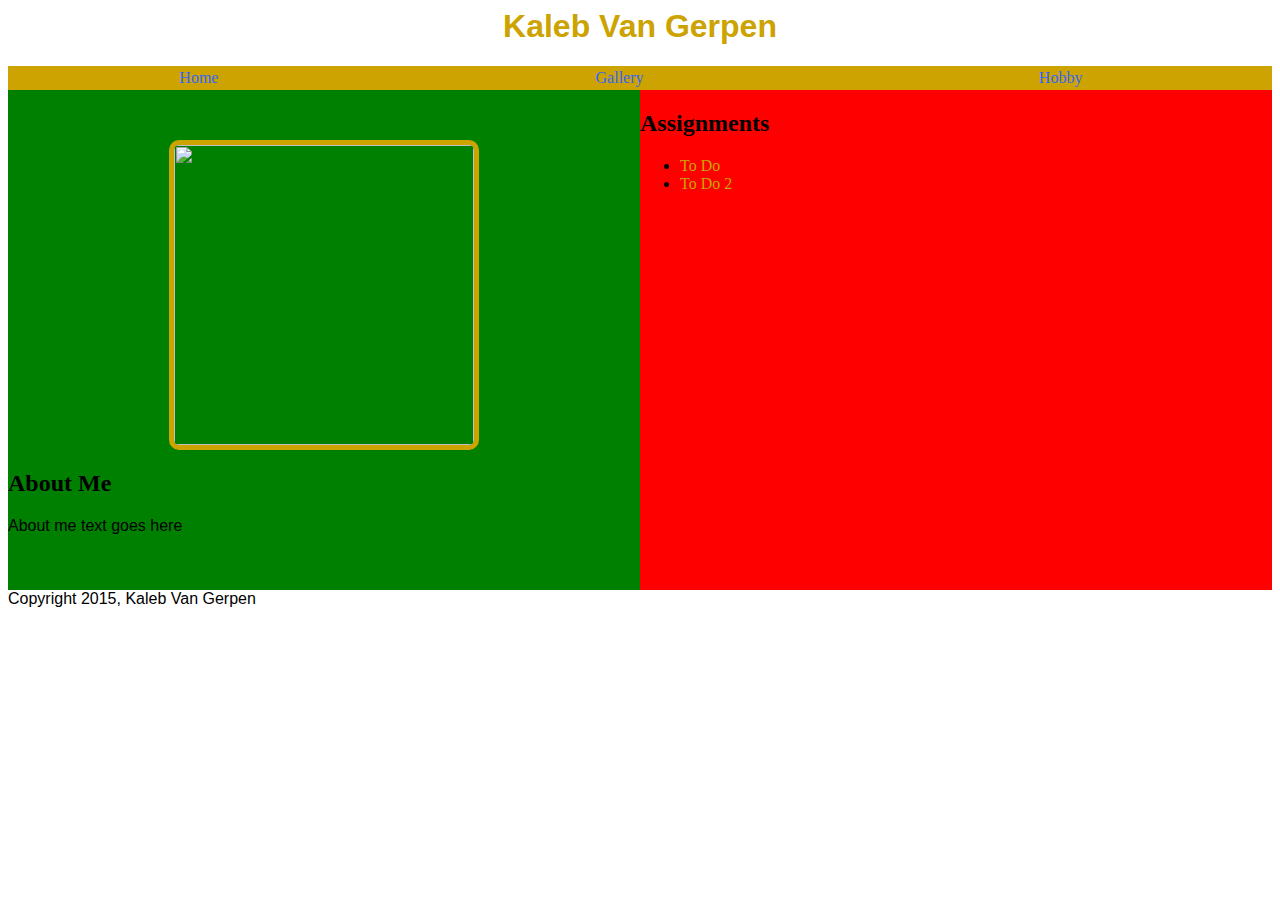
==== index.html @ 6984d4bb "Update index.html" ====
<html>
  <head>
    <title>Kaleb Van Gerpen</title>
    <link rel="stylesheet" type="text/css" href="mystyle.css">
  </head>
  <body>
<header><h1>Kaleb Van Gerpen</h1></header>
<nav>
  <table class="nav">
    <tr>
      <td><a class="nav" href="index.html">Home</a></td>
      <td><a class="nav" href="gallery.html">Gallery</a></td>
      <td><a class="nav" href="hobby.html">Hobby</a></td>
    </tr>
  </table>
</nav>
<section id="left">
  <img id="main" src="https://scontent-ord1-1.xx.fbcdn.net/hphotos-xpt1/v/t1.0-9/11694958_722312854562355_5771140195621400108_n.jpg?oh=ccf87e42bc003c5dfcf43d2ec73e69c4&oe=566CCA43">
  <h2>About Me</h2>
    <p>About me text goes here</p>
</section>

<section id="right">
  <h2>Assignments</h2>
  <ul>
    <li><a href="to-do.html">To Do</a></li>
    <li><a href="to-do2.html">To Do 2</a></li>
  </ul>

</section>

<footer>
  <p>Copyright 2015, Kaleb Van Gerpen</p>
</footer>
</body>
</html>
---- mystyle.css ----
a:link {
	color: #CCA300;
	text-decoration: none;
}

a:visited {
	color: #CCA300;
	text-decoration: none;
}

a:hover {
	color: #CCA300;
	text-decoration: none;
}

a:active {
	color: #CCA300;
	text-decoration: none;
}


a.nav:link {
	color: #3366FF;
	text-decoration: none;
}

a.nav:visited {
	color: #3366FF;
	text-decoration: none;
}

a.nav:hover {
	color: #3366FF;
	text-decoration: none;
}

a.nav:active {
	color: #3366FF;
	text-decoration: none;
}

h1 {
	text-align: center;
	color: #CCA300;
	font-family: "Arial";
}


h5 {
	text-align: center;
	font-family: "Arial";
}





img#main {
	position: relative;
  	width:300px;
	height:300px;
	border-radius:10px;
	border: 5px solid #CCA300;
	margin-top: 50px;
	margin-left: auto;
	margin-right: auto;
	margin-bottom: auto;
	display: block;
	
	
}




 nav {
	margin-left: auto;
	margin-right: auto;
	margin-bottom: auto;
	background-color: #CCA300;
	display: block;
	text-align: center;
	
	
}


p{ 
	font-family: "Arial"
	
}
	
#left {
	width: 50%;
	float: left;
	margin-top: auto;
	background-color: green;
	height: 500px;
}

#right {
	width: 50%;
	float: left;
	margin-top: auto;
	background-color: red;
	height: 500px;
}


table.nav {
	width: 100%;
	text-align: center;
}

table.gallery {
	margin: auto;
}

td.nav {
	text-align: center;	
}
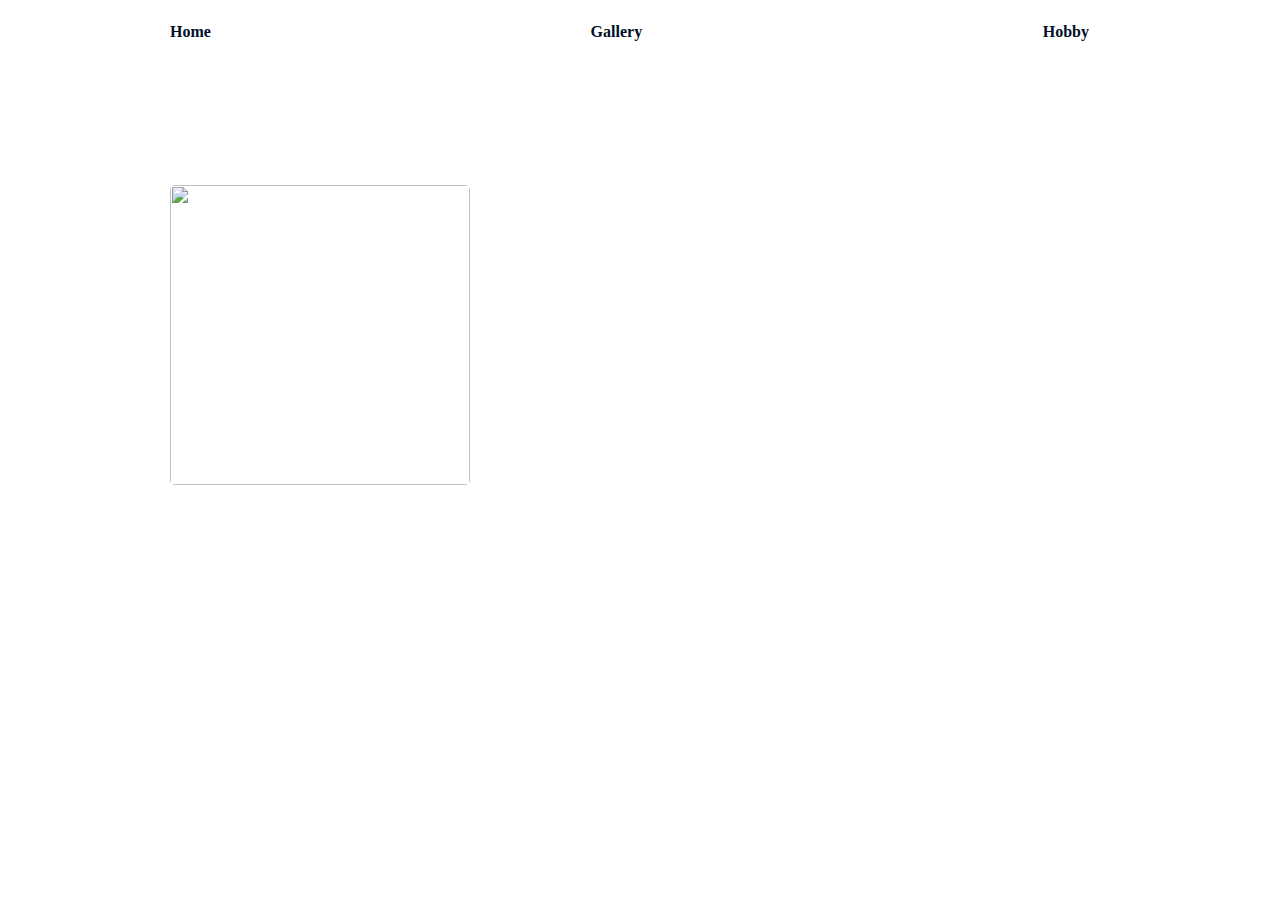
==== commit d473fadd: "Update index.html" ====
--- a/index.html
+++ b/index.html
@@ -1,11 +1,5 @@
 <html>
-  <head>
-    <title>Kaleb Van Gerpen</title>
-    <link rel="stylesheet" type="text/css" href="mystyle.css">
-  </head>
-  <body>
-<header><h1>Kaleb Van Gerpen</h1></header>
-<nav>
+  <nav>
   <table class="nav">
     <tr>
       <td><a class="nav" href="index.html">Home</a></td>
@@ -14,14 +8,25 @@
     </tr>
   </table>
 </nav>
+  <head>
+    <title>Kaleb Van Gerpen</title>
+    <link rel="stylesheet" type="text/css" href="mystyle.css">
+  </head>
+  <body>
+<header><h1>Kaleb Van Gerpen</h1></header>
 <section id="left">
   <img id="main" src="https://scontent-ord1-1.xx.fbcdn.net/hphotos-xpt1/v/t1.0-9/11694958_722312854562355_5771140195621400108_n.jpg?oh=ccf87e42bc003c5dfcf43d2ec73e69c4&oe=566CCA43">
-  <h2>About Me</h2>
-    <p>About me text goes here</p>
 </section>
 
 <section id="right">
-  <h2>Assignments</h2>
+  <h2>About Me</h2>
+  <article>
+    <p>Hi! My name is Kaleb. Originally from <a href="https://www.google.com/maps?q=cottage+grove+mn&es_sm=93&um=1&ie=UTF-8&sa=X&ved=0CAcQ_AUoAWoVChMI-q6k7ND0xwIVhgWSCh1YTw8h">Cottage Grove, MN</a>, I am a senior at <a href="http://www.luther.edu/">Luther College</a> where I am completing a major in management and a minor in computer science.
+    With this combination of studies I hope to pursue a career in IT management.  
+    I am a huge fan of the Minnesota Twins and enjoy watching games both on television and at Target Field during the summer. Also, I have been an amateur genealogist for several years and have traced my family tree back five generations. Other interests include classic films and television, 
+    card games and board games, and camping with my family.
+    </article>
+  <h2>My CS 130 Assignments</h2>
   <ul>
     <li><a href="to-do.html">To Do</a></li>
     <li><a href="to-do2.html">To Do 2</a></li>
@@ -30,7 +35,7 @@
 </section>
 
 <footer>
-  <p>Copyright 2015, Kaleb Van Gerpen</p>
+  <p class="copyright">Copyright 2015, Kaleb Van Gerpen</p>
 </footer>
 </body>
 </html>
--- a/mystyle.css
+++ b/mystyle.css
@@ -1,48 +1,91 @@
+body, section, main, nav, header, footer {
+	margin-top: 0px;
+	margin-bottom: 0px;
+	margin-left: 0px;
+	margin-right: 0px;
+	
+}
+
+h1, h2, h3, h4, h5, p, li {
+	color: white;
+	font-family: "Arial";
+}
+
 a:link {
-	color: #CCA300;
+	color: white;
+	font-weight: bold;
 	text-decoration: none;
 }
 
 a:visited {
-	color: #CCA300;
+	color: white;
+	font-weight: bold;
 	text-decoration: none;
 }
 
 a:hover {
-	color: #CCA300;
+	color: white;
+	font-weight: bold;
 	text-decoration: none;
 }
 
 a:active {
-	color: #CCA300;
+	color: white;
+	font-weight: bold;
 	text-decoration: none;
 }
 
 
 a.nav:link {
-	color: #3366FF;
+	color: rgb(1, 15, 40);
 	text-decoration: none;
 }
 
 a.nav:visited {
-	color: #3366FF;
+	color: rgb(1, 15, 40);
 	text-decoration: none;
 }
 
 a.nav:hover {
-	color: #3366FF;
+	color: white;
 	text-decoration: none;
 }
 
 a.nav:active {
-	color: #3366FF;
+	color: white;
 	text-decoration: none;
+}
+
+
+article {
+	margin-right: 50px;
+}
+
+body{
+	background-image: url("http://img06.deviantart.net/dd28/i/2008/014/d/c/background_for_ppt__by_sirdelirium.jpg");
+	background-repeat: repeat-y;
+	background-attachment: scroll;
+	background-size: 100%;
+	
+}
+
+#copyright {
+	font-size: 10pt;
+	font-style: italic;
+	text-align: center;
+}
+
+footer {
+	margin: 0px, 0px, 0px, 0px;
 }
 
 h1 {
 	text-align: center;
-	color: #CCA300;
 	font-family: "Arial";
+}
+
+h2 {
+	padding: 10px;
 }
 
 
@@ -51,50 +94,46 @@
 	font-family: "Arial";
 }
 
-
-
-
+header {
+	margin-top: 50px;
+	float: left;
+	width: 100%;
+}
 
 img#main {
 	position: relative;
   	width:300px;
 	height:300px;
 	border-radius:10px;
-	border: 5px solid #CCA300;
+	border: 5px solid white;
 	margin-top: 50px;
 	margin-left: auto;
 	margin-right: auto;
 	margin-bottom: auto;
 	display: block;
-	
-	
 }
 
-
-
-
  nav {
-	margin-left: auto;
-	margin-right: auto;
-	margin-bottom: auto;
-	background-color: #CCA300;
 	display: block;
 	text-align: center;
-	
-	
+	float: left;
+	width: 100%;
+	position: fixed;
+	margin-top: 20px;
+	background-color: white;
 }
-
 
 p{ 
 	font-family: "Arial"
-	
+	padding: 200px;
+	color: white;
+	line-height: 200%;
 }
 	
 #left {
 	width: 50%;
 	float: left;
 	margin-top: auto;
-	background-color: green;
 	height: 500px;
 }
 
@@ -102,7 +141,6 @@
 	width: 50%;
 	float: left;
 	margin-top: auto;
-	background-color: red;
 	height: 500px;
 }
 
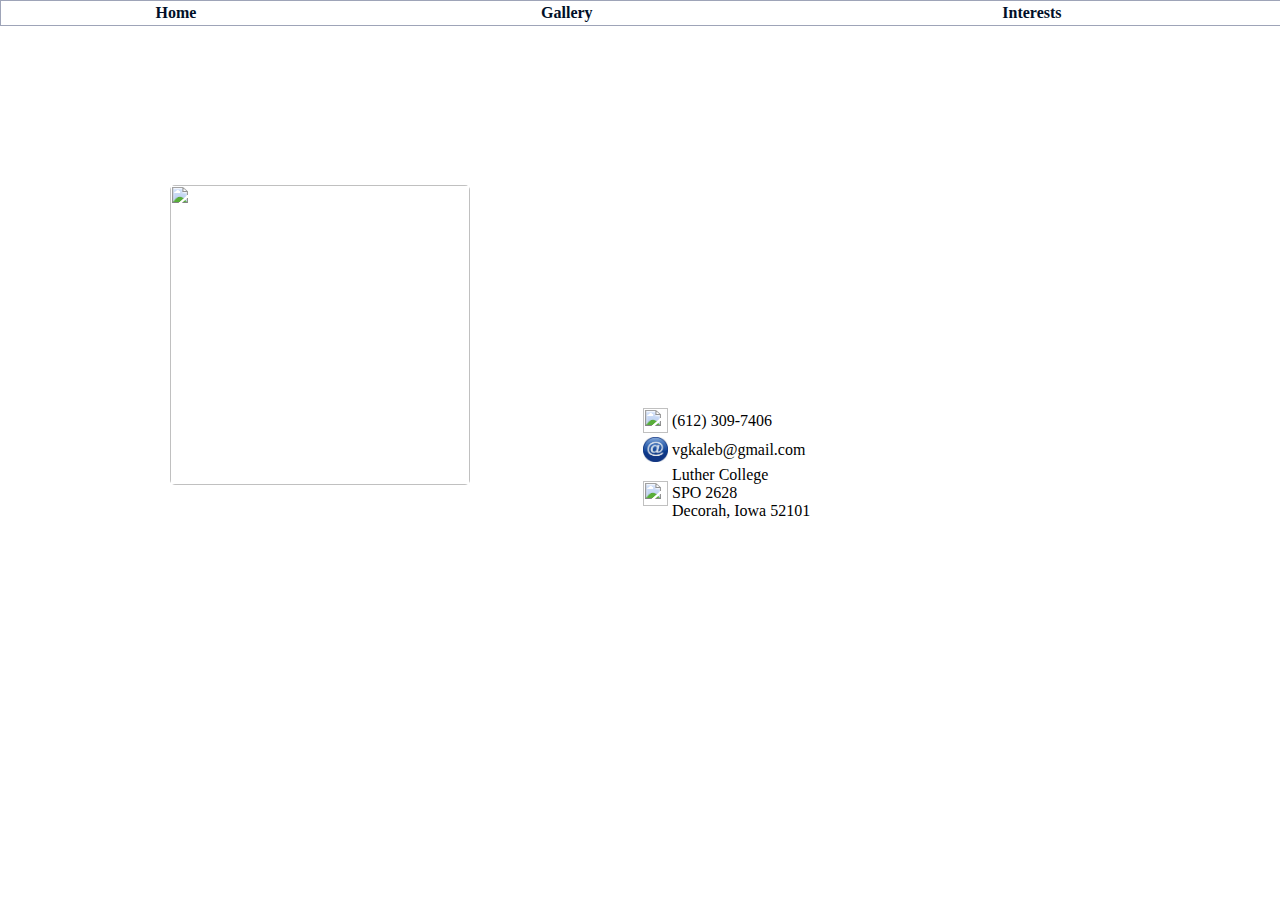
==== commit f0c2ed2f: "Update index.html" ====
--- a/index.html
+++ b/index.html
@@ -4,7 +4,7 @@
     <tr>
       <td><a class="nav" href="index.html">Home</a></td>
       <td><a class="nav" href="gallery.html">Gallery</a></td>
-      <td><a class="nav" href="hobby.html">Hobby</a></td>
+      <td><a class="nav" href="interests.html">Interests</a></td>
     </tr>
   </table>
 </nav>
@@ -14,17 +14,32 @@
   </head>
   <body>
 <header><h1>Kaleb Van Gerpen</h1></header>
-<section id="left">
+<section class="left">
   <img id="main" src="https://scontent-ord1-1.xx.fbcdn.net/hphotos-xpt1/v/t1.0-9/11694958_722312854562355_5771140195621400108_n.jpg?oh=ccf87e42bc003c5dfcf43d2ec73e69c4&oe=566CCA43">
 </section>
 
-<section id="right">
+<section class="right">
   <h2>About Me</h2>
   <article>
     <p>Hi! My name is Kaleb. Originally from <a href="https://www.google.com/maps?q=cottage+grove+mn&es_sm=93&um=1&ie=UTF-8&sa=X&ved=0CAcQ_AUoAWoVChMI-q6k7ND0xwIVhgWSCh1YTw8h">Cottage Grove, MN</a>, I am a senior at <a href="http://www.luther.edu/">Luther College</a> where I am completing a major in management and a minor in computer science.
-    With this combination of studies I hope to pursue a career in IT management.  
-    I am a huge fan of the Minnesota Twins and enjoy watching games both on television and at Target Field during the summer. Also, I have been an amateur genealogist for several years and have traced my family tree back five generations. Other interests include classic films and television, 
-    card games and board games, and camping with my family.
+    With this combination of studies I hope to pursue a career in IT management.
+    </article>
+    <h3>Contact Me</h3>
+      <article class="hidden">
+      <table>
+        <tr>
+          <td><img class=contact src="https://upload.wikimedia.org/wikipedia/commons/5/5a/Emblem_phone_500.png"></td>
+          <td>(612) 309-7406</td>
+        </tr>
+        <tr>
+          <td><img class=contact src="[data-uri]"></td>
+          <td>vgkaleb@gmail.com</td>
+        </tr>
+        <tr>
+          <td rowsapn=3><img class=contact src="https://upload.wikimedia.org/wikipedia/commons/thumb/b/b1/Email_Shiny_Icon.svg/256px-Email_Shiny_Icon.svg.png"></td>
+          <td>Luther College <br /> SPO 2628 <br /> Decorah, Iowa 52101</td>
+        </tr>
+      </table>
     </article>
   <h2>My CS 130 Assignments</h2>
   <ul>
--- a/mystyle.css
+++ b/mystyle.css
@@ -69,14 +69,17 @@
 	
 }
 
-#copyright {
+.copyright {
 	font-size: 10pt;
 	font-style: italic;
 	text-align: center;
+	padding-top: 300px;
+	
 }
 
 footer {
-	margin: 0px, 0px, 0px, 0px;
+	opacity: .5;
+	float: 100%;
 }
 
 h1 {
@@ -100,6 +103,22 @@
 	width: 100%;
 }
 
+img.contact{
+	width:25px;
+	height:25px;
+}
+
+
+img.gallerywide{
+	width: 800px;
+	height: 400px;
+}
+
+img.gallerynormal{
+	width: 400px;
+	height: 400px;
+}
+
 img#main {
 	position: relative;
   	width:300px;
@@ -113,14 +132,19 @@
 	display: block;
 }
 
+
+
  nav {
 	display: block;
 	text-align: center;
 	float: left;
 	width: 100%;
 	position: fixed;
-	margin-top: 20px;
+	top: 0px;
 	background-color: white;
+	border-style: solid; 
+	border-width: 1px; 
+	border-color: rgb(158, 164, 184);
 }
 
 p{ 
@@ -130,20 +154,19 @@
 	line-height: 200%;
 }
 	
-#left {
+section.left {
 	width: 50%;
 	float: left;
 	margin-top: auto;
-	height: 500px;
+	height: auto;
 }
 
-#right {
+section.right {
 	width: 50%;
 	float: left;
 	margin-top: auto;
-	height: 500px;
+	height: auto;
 }
-
 
 table.nav {
 	width: 100%;
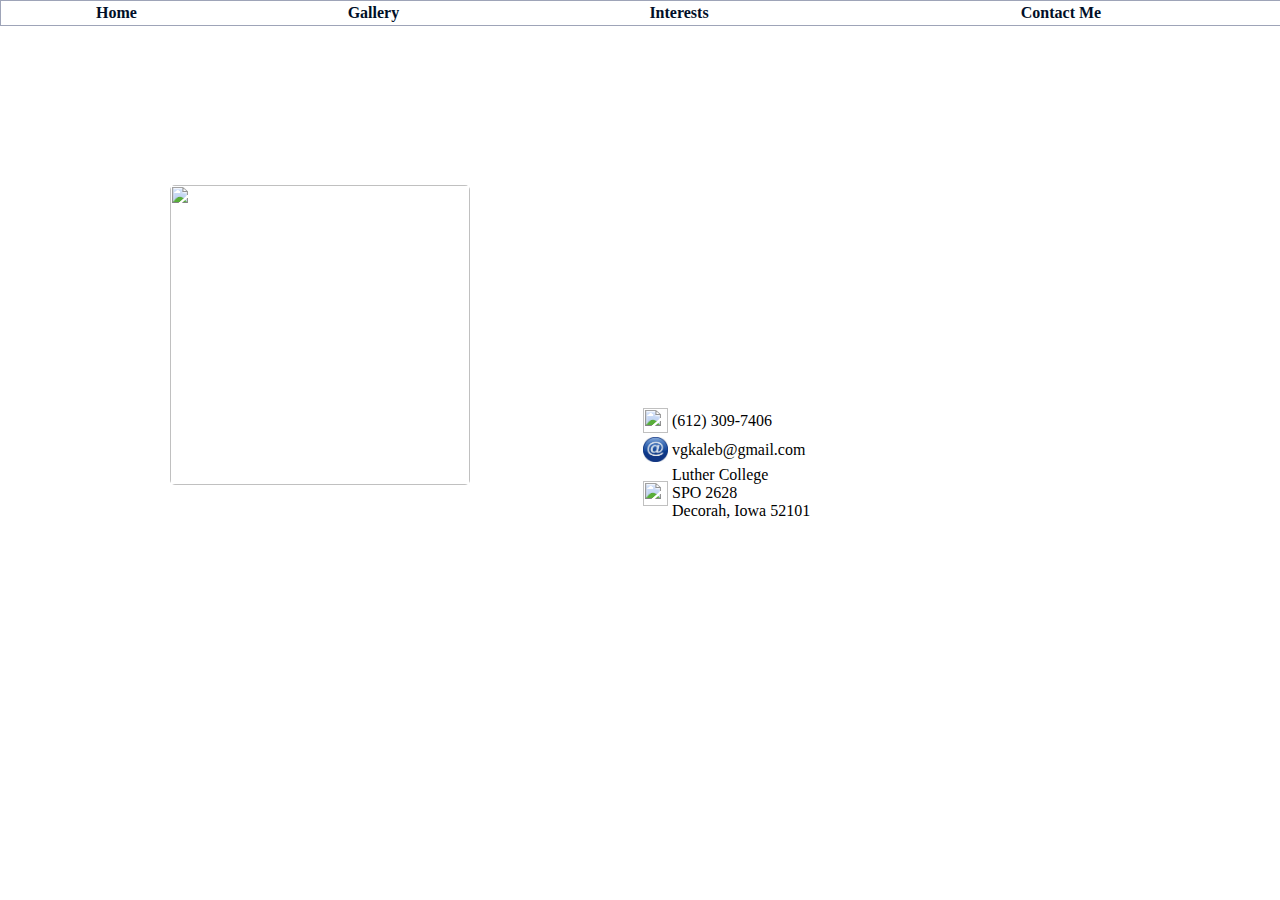
==== commit 4dd6aabe: "Update index.html" ====
--- a/index.html
+++ b/index.html
@@ -1,12 +1,13 @@
 <html>
   <nav>
-  <table class="nav">
-    <tr>
-      <td><a class="nav" href="index.html">Home</a></td>
-      <td><a class="nav" href="gallery.html">Gallery</a></td>
-      <td><a class="nav" href="interests.html">Interests</a></td>
-    </tr>
-  </table>
+      <table class="nav">
+        <tr>
+          <td class="nav"><a class="nav" href="index.html">Home</a></td>
+          <td class="nav"><a class="nav" href="gallery.html">Gallery</a></td>
+          <td class="nav"><a class="nav" href="interests.html">Interests</a></td>
+          <td class="nav"><a class="nav" href="contact.html">Contact Me</a></td>
+        </tr>
+      </table>
 </nav>
   <head>
     <title>Kaleb Van Gerpen</title>
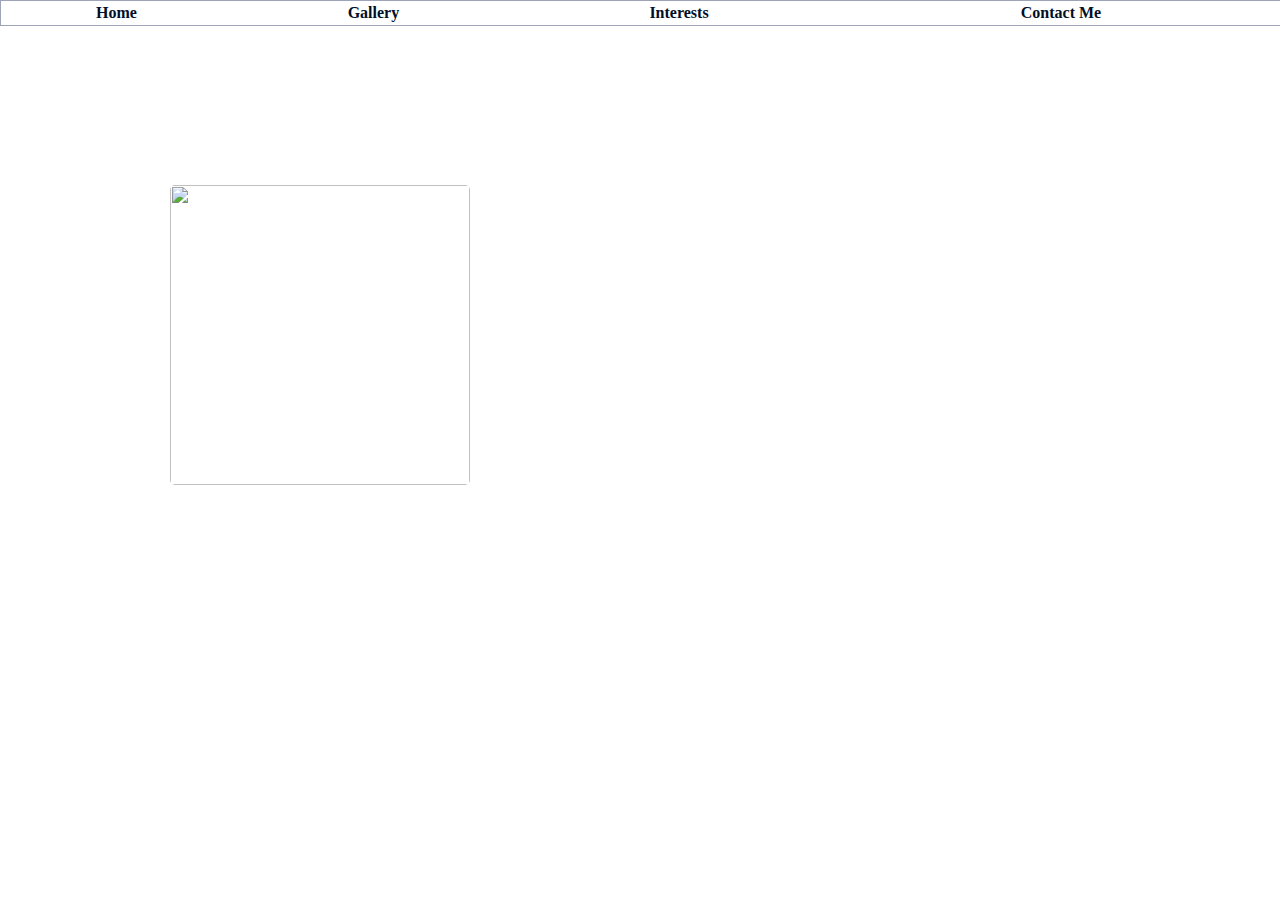
==== commit 92776892: "Update index.html" ====
--- a/index.html
+++ b/index.html
@@ -1,5 +1,11 @@
 <html>
-  <nav>
+  <head>
+    <title>Kaleb Van Gerpen</title>
+    <link rel="stylesheet" type="text/css" href="mystyle.css">
+  </head>
+  <body>
+    
+        <nav>
       <table class="nav">
         <tr>
           <td class="nav"><a class="nav" href="index.html">Home</a></td>
@@ -8,12 +14,8 @@
           <td class="nav"><a class="nav" href="contact.html">Contact Me</a></td>
         </tr>
       </table>
-</nav>
-  <head>
-    <title>Kaleb Van Gerpen</title>
-    <link rel="stylesheet" type="text/css" href="mystyle.css">
-  </head>
-  <body>
+    </nav>
+
 <header><h1>Kaleb Van Gerpen</h1></header>
 <section class="left">
   <img id="main" src="https://scontent-ord1-1.xx.fbcdn.net/hphotos-xpt1/v/t1.0-9/11694958_722312854562355_5771140195621400108_n.jpg?oh=ccf87e42bc003c5dfcf43d2ec73e69c4&oe=566CCA43">
@@ -24,23 +26,6 @@
   <article>
     <p>Hi! My name is Kaleb. Originally from <a href="https://www.google.com/maps?q=cottage+grove+mn&es_sm=93&um=1&ie=UTF-8&sa=X&ved=0CAcQ_AUoAWoVChMI-q6k7ND0xwIVhgWSCh1YTw8h">Cottage Grove, MN</a>, I am a senior at <a href="http://www.luther.edu/">Luther College</a> where I am completing a major in management and a minor in computer science.
     With this combination of studies I hope to pursue a career in IT management.
-    </article>
-    <h3>Contact Me</h3>
-      <article class="hidden">
-      <table>
-        <tr>
-          <td><img class=contact src="https://upload.wikimedia.org/wikipedia/commons/5/5a/Emblem_phone_500.png"></td>
-          <td>(612) 309-7406</td>
-        </tr>
-        <tr>
-          <td><img class=contact src="[data-uri]"></td>
-          <td>vgkaleb@gmail.com</td>
-        </tr>
-        <tr>
-          <td rowsapn=3><img class=contact src="https://upload.wikimedia.org/wikipedia/commons/thumb/b/b1/Email_Shiny_Icon.svg/256px-Email_Shiny_Icon.svg.png"></td>
-          <td>Luther College <br /> SPO 2628 <br /> Decorah, Iowa 52101</td>
-        </tr>
-      </table>
     </article>
   <h2>My CS 130 Assignments</h2>
   <ul>
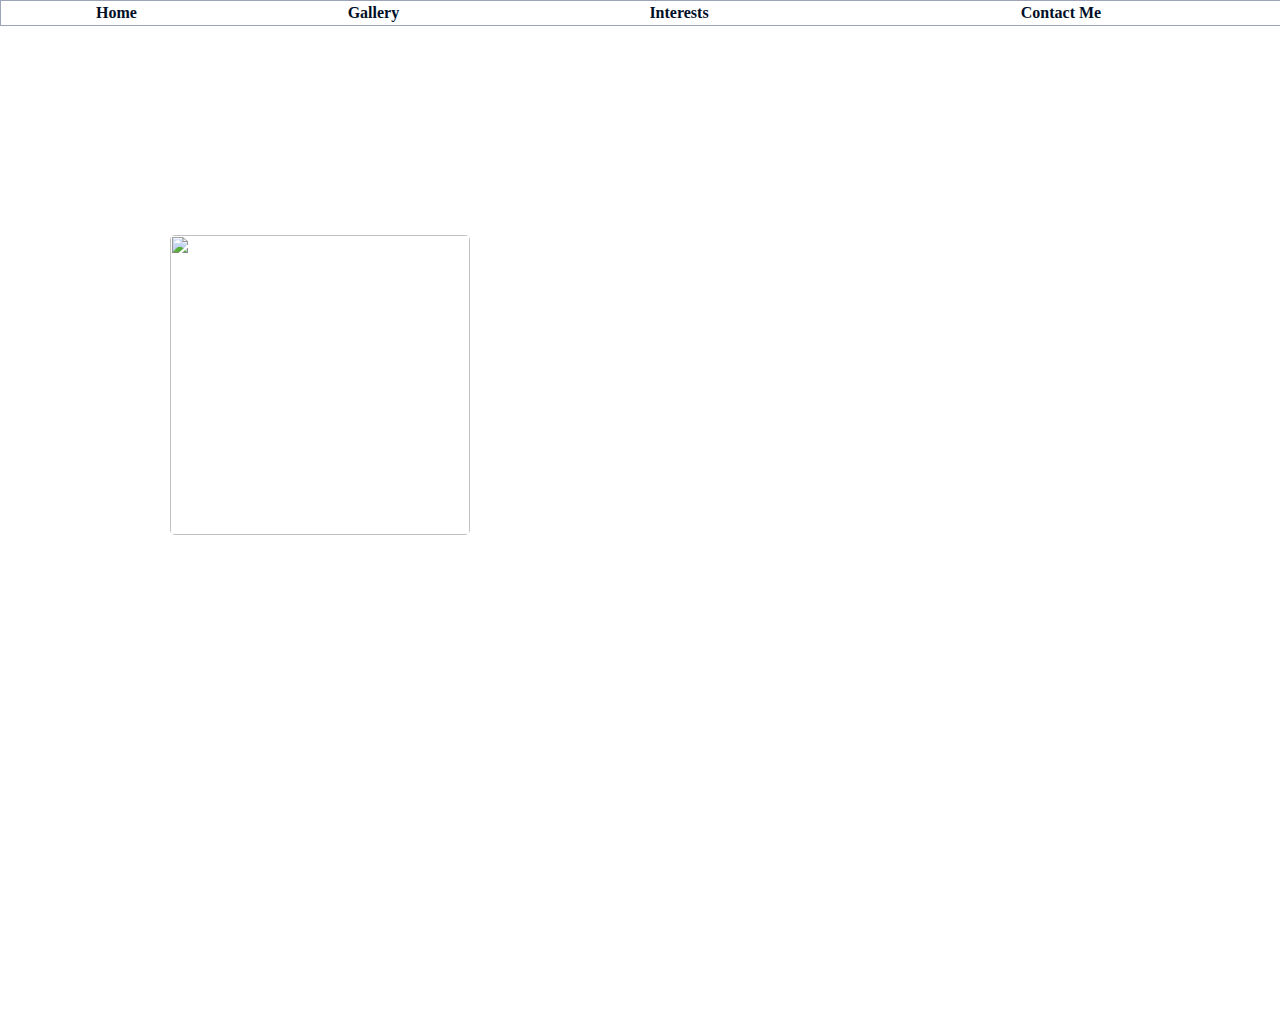
==== commit beece5a0: "update" ====
--- a/index.html
+++ b/index.html
@@ -4,8 +4,7 @@
     <link rel="stylesheet" type="text/css" href="mystyle.css">
   </head>
   <body>
-    
-        <nav>
+    <nav>
       <table class="nav">
         <tr>
           <td class="nav"><a class="nav" href="index.html">Home</a></td>
@@ -14,31 +13,31 @@
           <td class="nav"><a class="nav" href="contact.html">Contact Me</a></td>
         </tr>
       </table>
-    </nav>
-
-<header><h1>Kaleb Van Gerpen</h1></header>
-<section class="left">
-  <img id="main" src="https://scontent-ord1-1.xx.fbcdn.net/hphotos-xpt1/v/t1.0-9/11694958_722312854562355_5771140195621400108_n.jpg?oh=ccf87e42bc003c5dfcf43d2ec73e69c4&oe=566CCA43">
-</section>
-
-<section class="right">
-  <h2>About Me</h2>
-  <article>
-    <p>Hi! My name is Kaleb. Originally from <a href="https://www.google.com/maps?q=cottage+grove+mn&es_sm=93&um=1&ie=UTF-8&sa=X&ved=0CAcQ_AUoAWoVChMI-q6k7ND0xwIVhgWSCh1YTw8h">Cottage Grove, MN</a>, I am a senior at <a href="http://www.luther.edu/">Luther College</a> where I am completing a major in management and a minor in computer science.
-    With this combination of studies I hope to pursue a career in IT management.
-    </article>
-  <h2>My CS 130 Assignments</h2>
-  <ul>
-    <li><a href="to-do.html">To Do</a></li>
-    <li><a href="to-do2.html">To Do 2</a></li>
-  </ul>
-
-</section>
-
-<footer>
-  <p class="copyright">Copyright 2015, Kaleb Van Gerpen</p>
-</footer>
-</body>
+     </nav>
+	<header><h1>Kaleb Van Gerpen</h1></header>
+	<section class="left">
+		<img id="main" src="https://scontent-ord1-1.xx.fbcdn.net/hphotos-xpt1/v/t1.0-9/11694958_722312854562355_5771140195621400108_n.jpg?oh=ccf87e42bc003c5dfcf43d2ec73e69c4&oe=566CCA43">
+	</section>
+	<section class="right">
+		<h2>About Me</h2>
+		<article>
+			<p>Hi! My name is Kaleb. Originally from <a href="https://www.google.com/maps?q=cottage+grove+mn&es_sm=93&um=1&ie=UTF-8&sa=X&ved=0CAcQ_AUoAWoVChMI-q6k7ND0xwIVhgWSCh1YTw8h">Cottage Grove, MN</a>, I am a senior at <a href="http://www.luther.edu/">Luther College</a> where I am completing a major in management and a minor in computer science.
+				With this combination of studies I hope to pursue a career in IT management.
+		</article>
+		<h2>Links</h2>
+		<h3>My CS 130 Assignments</h3>
+		  <ul>
+			<li><a href="to-do.html">To Do</a></li>
+			<li><a href="to-do2.html">To Do 2</a></li>
+		  </ul>
+		<h3>Other Links</h3>
+		<ul>
+			<li><a href="https://www.linkedin.com/in/kalebvangerpen">My Linkedin Profile</a></li>
+	</section>
+	<footer>
+		<p class="copyright">Copyright 2015, Kaleb Van Gerpen</p>
+	</footer>
+  </body>
 </html>
 
 
--- a/mystyle.css
+++ b/mystyle.css
@@ -26,7 +26,7 @@
 a:hover {
 	color: white;
 	font-weight: bold;
-	text-decoration: none;
+	text-decoration: underline;
 }
 
 a:active {
@@ -60,6 +60,12 @@
 article {
 	margin-right: 50px;
 }
+
+article.left{
+	padding-right: 100px;
+}
+
+
 
 body{
 	background-image: url("http://img06.deviantart.net/dd28/i/2008/014/d/c/background_for_ppt__by_sirdelirium.jpg");
@@ -79,18 +85,22 @@
 
 footer {
 	opacity: .5;
-	float: 100%;
+	clear: both;
 }
 
 h1 {
 	text-align: center;
-	font-family: "Arial";
 }
 
 h2 {
 	padding: 10px;
 }
 
+h3{
+	padding: 10px;
+
+	
+}
 
 h5 {
 	text-align: center;
@@ -98,9 +108,10 @@
 }
 
 header {
-	margin-top: 50px;
-	float: left;
+	margin-top: 0px;
 	width: 100%;
+	padding-top: 50px;
+	padding-bottom: 50px;
 }
 
 img.contact{
@@ -132,19 +143,29 @@
 	display: block;
 }
 
+img.left{
+	position: relative;
+	height: 400px;
+	margin-top: 5px;
+	margin-bottom: 5px;
+	margin-left: auto;
+	margin-right: auto;
+	margin-bottom: auto;
+	display: block;
+	
+}
+
 
 
  nav {
-	display: block;
-	text-align: center;
-	float: left;
-	width: 100%;
-	position: fixed;
-	top: 0px;
-	background-color: white;
-	border-style: solid; 
-	border-width: 1px; 
-	border-color: rgb(158, 164, 184);
+	 width: 100%;
+	 background-color: white;
+	 border-style: solid;
+	 border-width: 1px;
+	 border-color: rgb(158, 164, 184);
+	 position: fixed;
+	 margin-top: 0px;
+	 
 }
 
 p{ 
@@ -158,15 +179,40 @@
 	width: 50%;
 	float: left;
 	margin-top: auto;
-	height: auto;
+	height: 500px;
+	display: block;
 }
 
 section.right {
 	width: 50%;
 	float: left;
 	margin-top: auto;
-	height: auto;
-}
+	height: 500px;
+	display: block;
+}
+
+
+
+table#contact{
+	text-align: center;
+	margin-right: auto;
+	margin-left: auto;
+	display: block;
+	color: white;
+	font-weight: bold;
+	font-size: 20pt;
+}
+	
+table#contact td, tr{
+	padding-bottom: 10px;
+	padding-left: 10px;
+	padding-right: 10px;
+	padding-top: 10px;
+		
+}
+	
+	
+
 
 table.nav {
 	width: 100%;
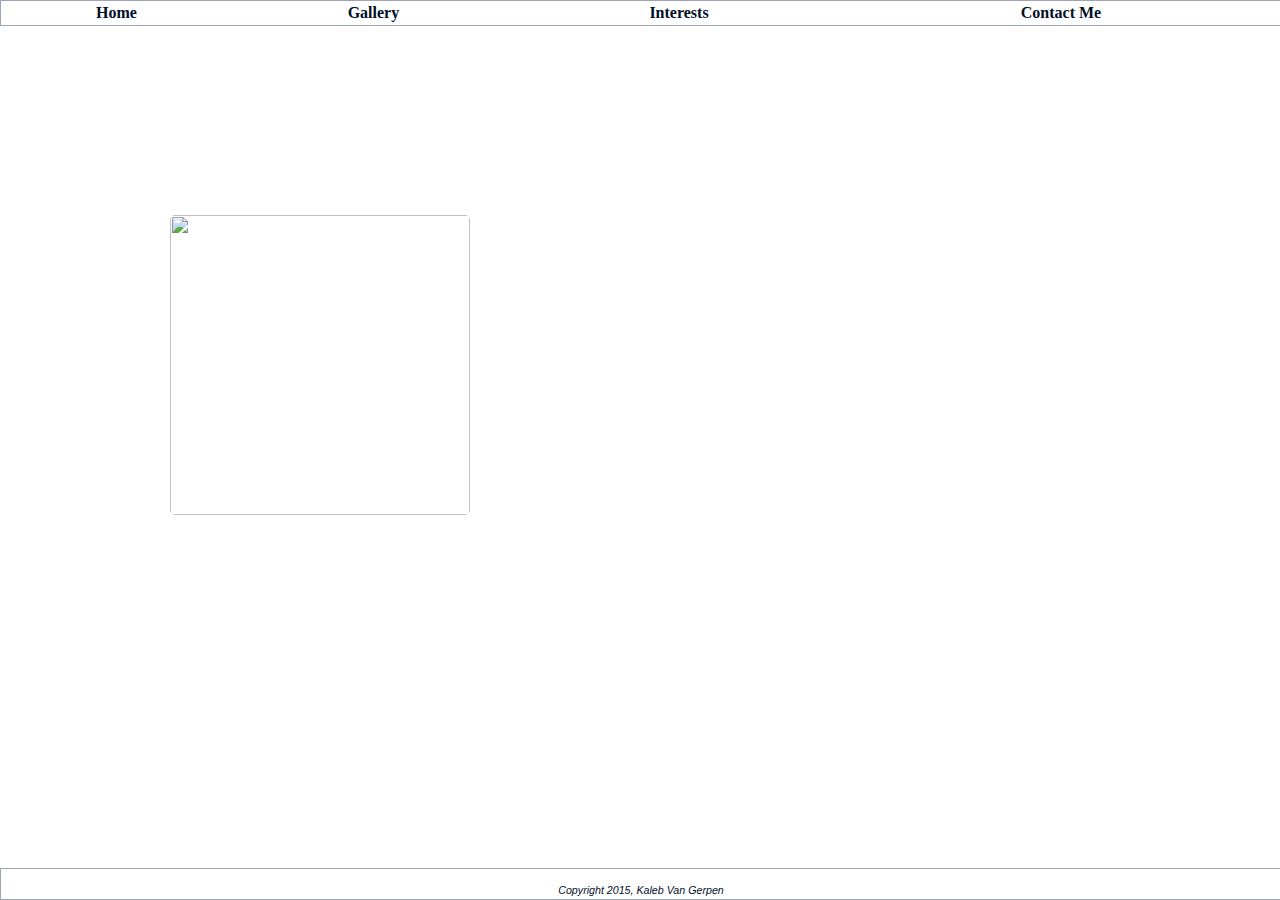
==== commit 4b95e3ca: "Update index.html" ====
--- a/index.html
+++ b/index.html
@@ -29,10 +29,12 @@
 		  <ul>
 			<li><a href="to-do.html">To Do</a></li>
 			<li><a href="to-do2.html">To Do 2</a></li>
+			<li><a href="to-do3.html">To Do 3</a></li>
 		  </ul>
 		<h3>Other Links</h3>
 		<ul>
 			<li><a href="https://www.linkedin.com/in/kalebvangerpen">My Linkedin Profile</a></li>
+			<li><a href="contact.html">Contact Me</a></li>
 	</section>
 	<footer>
 		<p class="copyright">Copyright 2015, Kaleb Van Gerpen</p>
--- a/mystyle.css
+++ b/mystyle.css
@@ -76,16 +76,24 @@
 }
 
 .copyright {
-	font-size: 10pt;
+	font-size: 8pt;
 	font-style: italic;
 	text-align: center;
-	padding-top: 300px;
+	color: rgb(1, 15, 40);
 	
 }
 
 footer {
-	opacity: .5;
+	width: 100%;
+	position: fixed;
+	background-color: white;
+	bottom: 0px;
+	height: 30px;
 	clear: both;
+	border-style: solid;
+	border-width: 1px;
+	border-color: rgb(158, 164, 184);
+	
 }
 
 h1 {
@@ -111,7 +119,7 @@
 	margin-top: 0px;
 	width: 100%;
 	padding-top: 50px;
-	padding-bottom: 50px;
+	padding-bottom: 30px;
 }
 
 img.contact{
@@ -178,19 +186,25 @@
 section.left {
 	width: 50%;
 	float: left;
-	margin-top: auto;
-	height: 500px;
-	display: block;
+	height: auto;
+	margin-bottom: 30px;
 }
 
 section.right {
 	width: 50%;
 	float: left;
-	margin-top: auto;
-	height: 500px;
-	display: block;
-}
-
+	height: auto;
+	margin-bottom: 30px;
+}
+
+
+section.all {
+	width: 100%;
+	float: left;
+	height: auto;
+	margin-bottom: 30px;
+	
+}
 
 
 table#contact{
@@ -221,6 +235,7 @@
 
 table.gallery {
 	margin: auto;
+	padding-bottom: 50px;
 }
 
 td.nav {
@@ -228,3 +243,4 @@
 }
 
 
+
